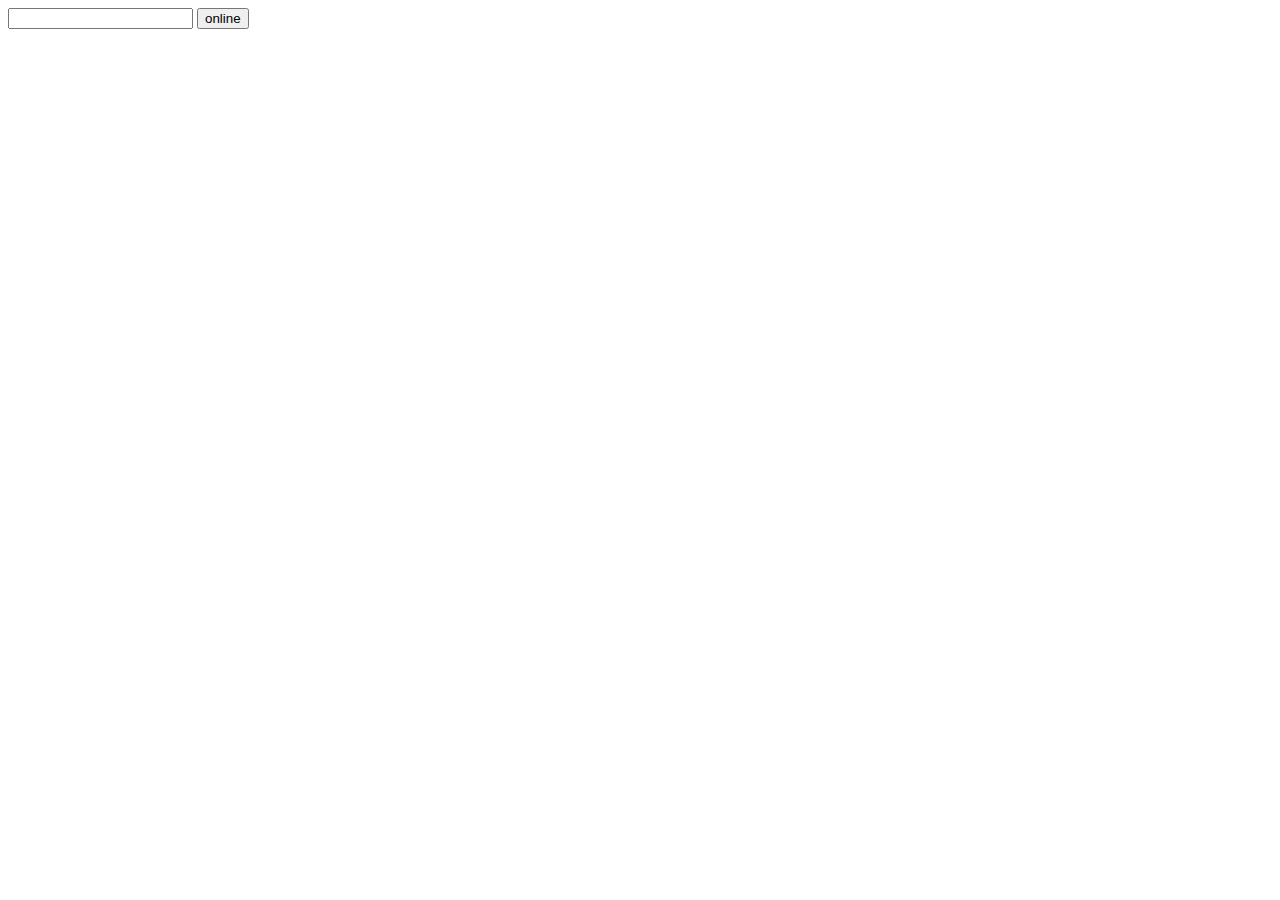
==== index.html @ 4a31650b "build structure" ====
<!DOCTYPE html>
<html>
    <head>
        <script src="jquery-3.2.1.min.js"></script>
        <script src="qrcode.min.js"></script>
    </head>
    <body>
        <input type="text" id="text">
        <input type="button" onclick="sendMessage()" value="online">
        <div id="qrcode"></div>
        <script>
            var ws;
            $(document).ready(function () {

                ws = new WebSocket("ws://localhost:8080");
                var uid,qrcode;
                ws.onopen = function (e) {
                    console.log('Connection to server opened',ws);
                }
                ws.onmessage = function(event) {
                    console.log('Client received a message', event);
                    uid = event.data;
                    console.log(uid);

                    var reader = new window.FileReader();
                    reader.readAsDataURL(uid);
                    reader.onloadend = function() {
                        var base64data = reader.result;
//                        base64data=base64data.replace("data:;", "data:application/font-woff;Content-Disposition: attachment;filename=foobar.png;");
                        console.log(base64data);
                    }







                    if(uid.length === 1){
                        url = "https://www.baidu.com" + uid[0];
                        console.log(url);
                        qrcode = new QRCode(document.getElementById("qrcode"), {
                            text: "https://www.baidu.com",
                            width: 128,
                            height: 128,
                            colorDark : "#000000",
                            colorLight : "#ffffff",
                            correctLevel : QRCode.CorrectLevel.H
                        });
                    }
                };
                ws.onclose = function (e) {
                    console.log('connection closed.');
                }
                ws.onerror = function(e){
                    console.log('error');
                };

            })
            function sendMessage() {
                ws.send(document.getElementById('text').value);
            }
        </script>
    </body>
</html>
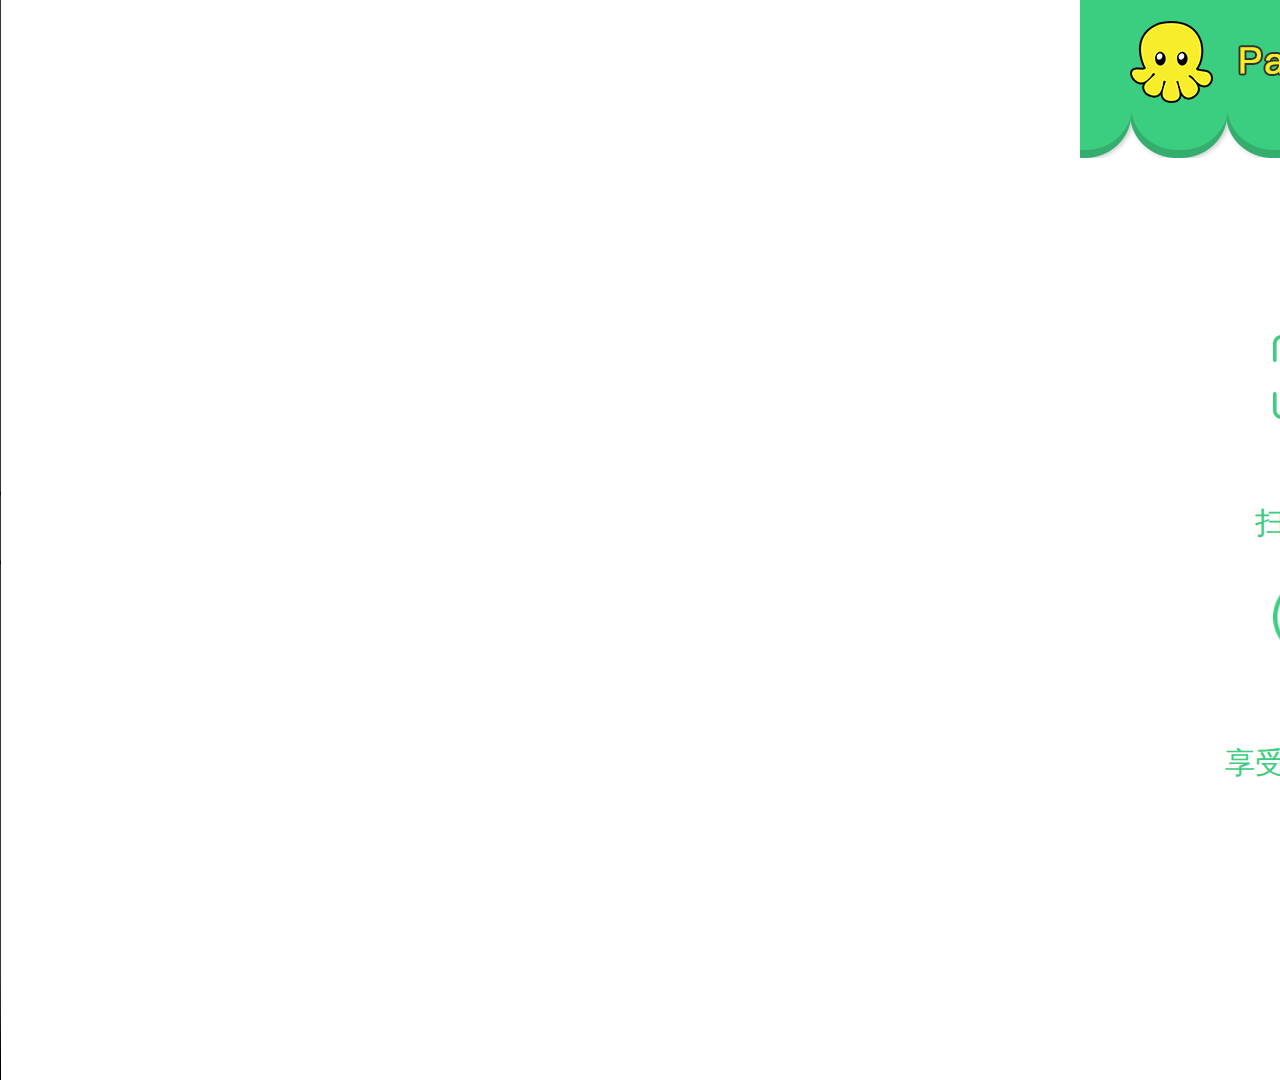
==== commit 7f6413eb: "demo completed" ====
--- a/index.html
+++ b/index.html
@@ -1,52 +1,129 @@
 <!DOCTYPE html>
 <html>
     <head>
+        <meta http-equiv="content-type" content="text/html;charset=utf-8">
+        <link rel="stylesheet" href="css/reset.css">
+        <link rel="stylesheet" href="css/index.css">
         <script src="jquery-3.2.1.min.js"></script>
         <script src="qrcode.min.js"></script>
     </head>
     <body>
-        <input type="text" id="text">
-        <input type="button" onclick="sendMessage()" value="online">
-        <div id="qrcode"></div>
+        <div class="container">
+            <div class="leftVideo">
+                <video controls="controls" autoplay="autoplay" loop="loop">
+                    <source src="video/mov.mp4" type="video/mp4" />
+                </video>
+            </div>
+            <div class="rightContentBefore" style="display: block;">
+                <div class="topContainer">
+                    <div class="top">
+                        <div class="logo">
+                            <img src="img/logo.png" alt="">
+                        </div>
+                        <div class="numberContainer">
+                            <div class="number">2</div>
+                            <div class="detail">号机</div>
+                        </div>
+                    </div>
+                    <div class="down"></div>
+                </div>
+                <div class="middleContainer">
+                    <div class="titleContainer">
+                        <div class="upContainer">
+                            <img src="img/titleLeft.png" alt="">
+                            <div class="content">使用流程</div>
+                            <img src="img/titleRight.png" alt="">
+                        </div>
+                        <div class="downContainer">
+                            <img src="img/titleDown.png" alt="">
+                        </div>
+                    </div>
+                    <div class="itemContainer">
+                        <div class="item">
+                            <img src="img/item1.png" alt="">
+                            <div class="itemNumber">1</div>
+                            <div class="itemContent">扫码计费</div>
+                        </div>
+                        <div class="item">
+                            <img src="img/item2.png" alt="">
+                            <div class="itemNumber">2</div>
+                            <div class="itemContent">选择娱乐方式</div>
+                        </div>
+                        <div class="item">
+                            <img src="img/item3.png" alt="">
+                            <div class="itemNumber">3</div>
+                            <div class="itemContent">享受娱乐时刻</div>
+                        </div>
+                        <div class="item">
+                            <img src="img/item4.png" alt="">
+                            <div class="itemNumber">4</div>
+                            <div class="itemContent">上锁结束计费</div>
+                        </div>
+                    </div>
+                </div>
+                <div class="downContainer">
+                    <div id="qrcode"></div>
+                    <div class="describe">【扫码即玩】</div>
+                </div>
+            </div>
+            <div class="rightContentAfter" style="display: none;">
+                <div class="topContainer">
+                    <div class="top">
+                        <div class="logo">
+                            <img src="img/logo.png" alt="">
+                        </div>
+                        <div class="numberContainer">
+                            <div class="number">2</div>
+                            <div class="detail">号机</div>
+                        </div>
+                    </div>
+                    <div class="down"></div>
+                </div>
+                <div class="middleContainer">
+                    <div class="title">当前等待人数：<i>1</i>人</div>
+                    <div class="item">
+                        <img class="avatar" src="img/avatar.png" alt="">
+                        <div class="itemName">昵称</div>
+                        <div class="itemContent">
+                            <img src="img/time.png" alt="">
+                            <i>已使用22分钟</i>
+                        </div>
+                    </div>
+                </div>
+                <div class="downContainer">
+                    <div id="qrcodeGongzhong"></div>
+                    <div class="describe">扫码关注公众号</div>
+                </div>
+            </div>
+        </div>
         <script>
             var ws;
             $(document).ready(function () {
 
-                ws = new WebSocket("ws://localhost:8080");
+                ws = new WebSocket("ws://192.168.1.42:8080");
                 var uid,qrcode;
                 ws.onopen = function (e) {
                     console.log('Connection to server opened',ws);
                 }
                 ws.onmessage = function(event) {
-                    console.log('Client received a message', event);
-                    uid = event.data;
-                    console.log(uid);
 
-                    var reader = new window.FileReader();
-                    reader.readAsDataURL(uid);
-                    reader.onloadend = function() {
-                        var base64data = reader.result;
-//                        base64data=base64data.replace("data:;", "data:application/font-woff;Content-Disposition: attachment;filename=foobar.png;");
-                        console.log(base64data);
-                    }
+                    var data = JSON.parse(event.data);
 
-
-
-
-
-
-
-                    if(uid.length === 1){
-                        url = "https://www.baidu.com" + uid[0];
+                    if(data['userID']){
+                        uid = data['userID'];
+                        url = "http://192.168.1.42:8020/websocket-20180117/backend.html?=" + uid;
                         console.log(url);
                         qrcode = new QRCode(document.getElementById("qrcode"), {
-                            text: "https://www.baidu.com",
-                            width: 128,
-                            height: 128,
+                            text: url,
+                            width: 200,
+                            height: 200,
                             colorDark : "#000000",
                             colorLight : "#ffffff",
                             correctLevel : QRCode.CorrectLevel.H
                         });
+                    }else if(data['logined']){
+                        $('.rightContentBefore').css({'display':'none'})
+                        $('.rightContentAfter').css({'display':'block'})
                     }
                 };
                 ws.onclose = function (e) {
@@ -57,9 +134,14 @@
                 };
 
             })
-            function sendMessage() {
-                ws.send(document.getElementById('text').value);
-            }
+            new QRCode(document.getElementById("qrcodeGongzhong"), {
+                text: 'www.baidu.com',
+                width: 200,
+                height: 200,
+                colorDark : "#000000",
+                colorLight : "#ffffff",
+                correctLevel : QRCode.CorrectLevel.H
+            });
         </script>
     </body>
 </html>--- a/css/index.css
+++ b/css/index.css
@@ -0,0 +1,208 @@
+@charset "UTF-8";
+.container {
+  width: 1920px;
+  font-family: '微软雅黑';
+  overflow: hidden; }
+  .container .leftVideo {
+    float: left;
+    width: 1080px;
+    height: 1080px; }
+    .container .leftVideo video {
+      width: 1080px;
+      height: 1080px;
+      object-fit: fill; }
+  .container .rightContentBefore {
+    float: right;
+    width: 840px;
+    height: 1060px; }
+    .container .rightContentBefore .topContainer {
+      width: 100%; }
+      .container .rightContentBefore .topContainer .top {
+        width: 100%;
+        height: 85px;
+        background-color: #3bcd80;
+        padding-top: 21px; }
+        .container .rightContentBefore .topContainer .top .logo {
+          float: left;
+          margin-left: 50px; }
+          .container .rightContentBefore .topContainer .top .logo img {
+            display: block;
+            width: 235px;
+            height: 82px; }
+        .container .rightContentBefore .topContainer .top .numberContainer {
+          float: right;
+          width: 76px;
+          height: 76px;
+          border-radius: 50%;
+          background-color: #fff;
+          color: #3bcd80;
+          text-align: center;
+          margin-right: 40px; }
+          .container .rightContentBefore .topContainer .top .numberContainer .number {
+            display: inline-block;
+            font-size: 50px;
+            margin-top: 4px; }
+          .container .rightContentBefore .topContainer .top .numberContainer .detail {
+            display: inline-block;
+            width: 18px;
+            font-size: 18px;
+            line-height: 20px; }
+      .container .rightContentBefore .topContainer .down {
+        width: 100%;
+        height: 52px;
+        background: url("../img/topBac.png") repeat-x 0 0; }
+    .container .rightContentBefore .middleContainer {
+      width: 100%;
+      margin: 48px auto 0; }
+      .container .rightContentBefore .middleContainer .titleContainer {
+        width: 100%; }
+        .container .rightContentBefore .middleContainer .titleContainer .upContainer {
+          margin: 0 auto;
+          text-align: center; }
+          .container .rightContentBefore .middleContainer .titleContainer .upContainer img {
+            display: inline-block;
+            width: 80px;
+            height: 17px; }
+          .container .rightContentBefore .middleContainer .titleContainer .upContainer .content {
+            display: inline-block;
+            font-size: 36px;
+            color: #3bcd80;
+            margin: 0 30px; }
+        .container .rightContentBefore .middleContainer .titleContainer .downContainer {
+          width: 100%;
+          text-align: center;
+          margin-top: 20px; }
+          .container .rightContentBefore .middleContainer .titleContainer .downContainer img {
+            display: inline-block;
+            width: 30px;
+            height: 20px; }
+      .container .rightContentBefore .middleContainer .itemContainer {
+        width: 740px;
+        margin: 30px auto 0;
+        overflow: hidden; }
+        .container .rightContentBefore .middleContainer .itemContainer .item {
+          width: 370px;
+          float: left;
+          margin-bottom: 30px; }
+          .container .rightContentBefore .middleContainer .itemContainer .item img {
+            display: block;
+            width: 84px;
+            height: 85px;
+            margin: 0 auto; }
+          .container .rightContentBefore .middleContainer .itemContainer .item .itemNumber {
+            width: 34px;
+            height: 34px;
+            border-radius: 50%;
+            border: 3px solid #3bcd80;
+            font-size: 20px;
+            text-align: center;
+            line-height: 34px;
+            margin: 20px auto;
+            color: #3bcd80; }
+          .container .rightContentBefore .middleContainer .itemContainer .item .itemContent {
+            font-size: 30px;
+            color: #3bcd80;
+            text-align: center; }
+    .container .rightContentBefore .downContainer {
+      width: 100%; }
+      .container .rightContentBefore .downContainer img {
+        margin: 0 auto; }
+      .container .rightContentBefore .downContainer .describe {
+        font-size: 30px;
+        color: #444;
+        text-align: center;
+        margin-top: 16px; }
+  .container .rightContentAfter {
+    float: right;
+    width: 840px;
+    height: 1060px; }
+    .container .rightContentAfter .topContainer {
+      width: 100%; }
+      .container .rightContentAfter .topContainer .top {
+        width: 100%;
+        height: 85px;
+        background-color: #ff6767;
+        padding-top: 21px; }
+        .container .rightContentAfter .topContainer .top .logo {
+          float: left;
+          margin-left: 50px; }
+          .container .rightContentAfter .topContainer .top .logo img {
+            display: block;
+            width: 235px;
+            height: 82px; }
+        .container .rightContentAfter .topContainer .top .numberContainer {
+          float: right;
+          width: 76px;
+          height: 76px;
+          border-radius: 50%;
+          background-color: #fff;
+          color: #ff6767;
+          text-align: center;
+          margin-right: 40px; }
+          .container .rightContentAfter .topContainer .top .numberContainer .number {
+            display: inline-block;
+            font-size: 50px;
+            margin-top: 4px; }
+          .container .rightContentAfter .topContainer .top .numberContainer .detail {
+            display: inline-block;
+            width: 18px;
+            font-size: 18px;
+            line-height: 20px; }
+      .container .rightContentAfter .topContainer .down {
+        width: 100%;
+        height: 52px;
+        background: url("../img/topBacRed.png") repeat-x 0 0; }
+    .container .rightContentAfter .middleContainer {
+      width: 100%;
+      margin: 60px auto 0; }
+      .container .rightContentAfter .middleContainer .title {
+        width: 380px;
+        height: 76px;
+        border-top: 1px solid #ff6767;
+        border-bottom: 1px solid #ff6767;
+        text-align: center;
+        color: #ff6767;
+        font-size: 36px;
+        line-height: 76px;
+        margin: 0 auto; }
+        .container .rightContentAfter .middleContainer .title i {
+          font-style: normal;
+          display: inline-block; }
+      .container .rightContentAfter .middleContainer .item {
+        width: 100%;
+        margin: 60px 0 98px; }
+        .container .rightContentAfter .middleContainer .item .avatar {
+          display: block;
+          width: 210px;
+          height: 210px;
+          border-radius: 50%;
+          margin: 0 auto; }
+        .container .rightContentAfter .middleContainer .item .itemName {
+          font-size: 36px;
+          color: #333;
+          margin: 25px 0 18px;
+          text-align: center; }
+        .container .rightContentAfter .middleContainer .item .itemContent {
+          text-align: center; }
+          .container .rightContentAfter .middleContainer .item .itemContent img {
+            display: inline-block;
+            width: 36px;
+            height: 36px;
+            vertical-align: top; }
+          .container .rightContentAfter .middleContainer .item .itemContent i {
+            display: inline-block;
+            font-style: normal;
+            margin-left: 20px;
+            font-size: 30px;
+            color: #333;
+            line-height: 36px;
+            vertical-align: top; }
+    .container .rightContentAfter .downContainer {
+      width: 100%; }
+      .container .rightContentAfter .downContainer img {
+        margin: 0 auto; }
+      .container .rightContentAfter .downContainer .describe {
+        font-size: 30px;
+        color: #444;
+        text-align: center;
+        margin-top: 16px; }
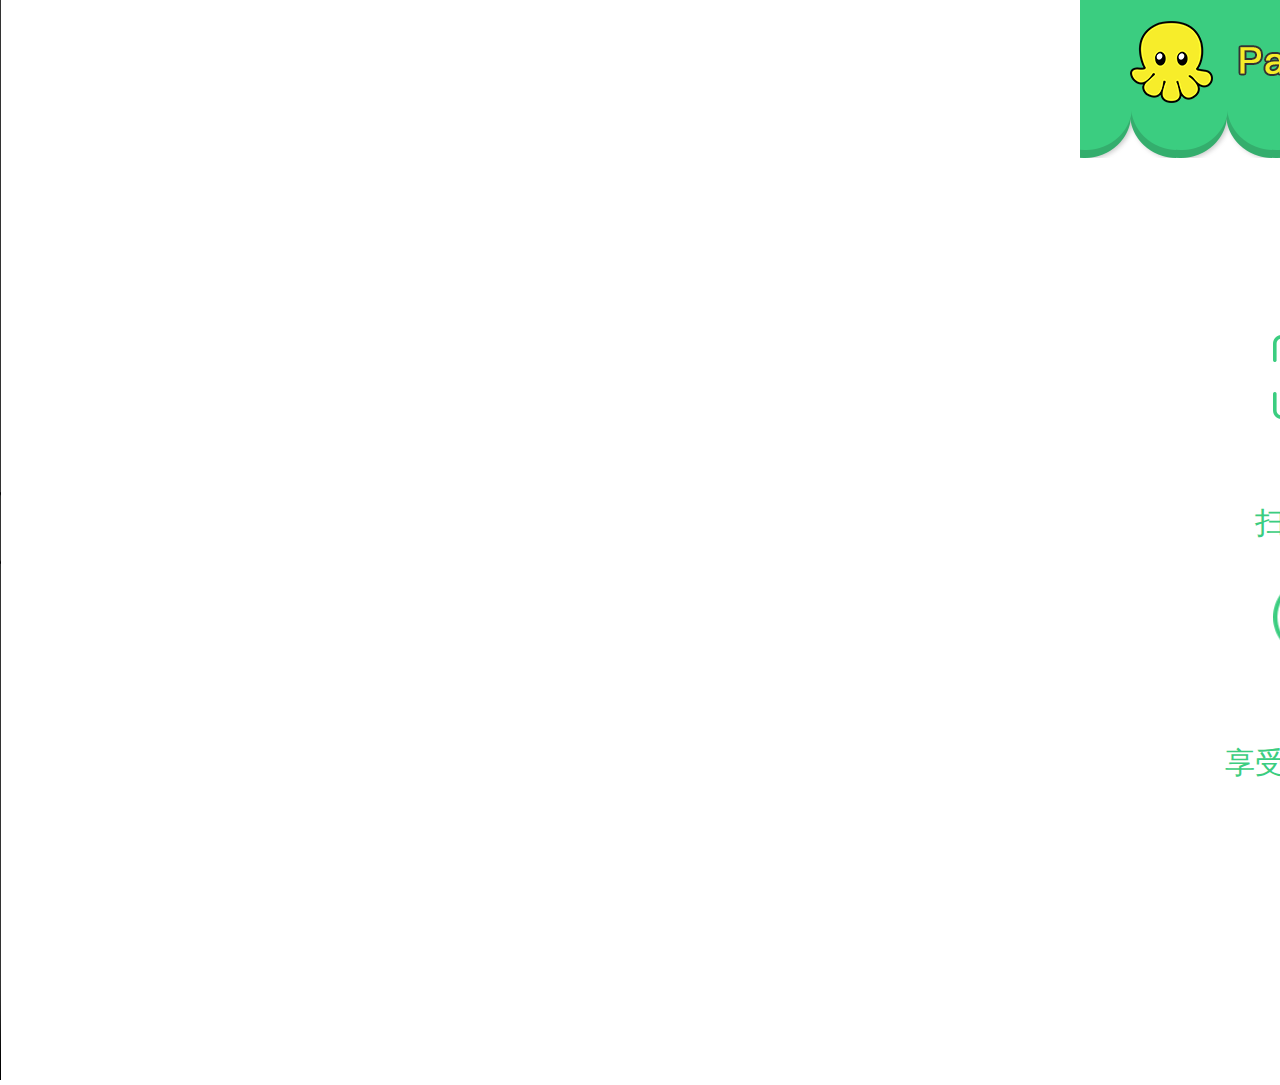
==== commit 3fe5a141: "hide scrollbar" ====
--- a/index.html
+++ b/index.html
@@ -11,7 +11,7 @@
         <div class="container">
             <div class="leftVideo">
                 <video controls="controls" autoplay="autoplay" loop="loop">
-                    <source src="video/mov.mp4" type="video/mp4" />
+                    <source src="http://www.runoob.com/try/demo_source/movie.ogg" type="video/ogg" />
                 </video>
             </div>
             <div class="rightContentBefore" style="display: block;">
--- a/css/index.css
+++ b/css/index.css
@@ -1,8 +1,10 @@
 @charset "UTF-8";
+::-webkit-scrollbar {
+  width: 0px; }
+
 .container {
   width: 1920px;
-  font-family: '微软雅黑';
-  overflow: hidden; }
+  font-family: '微软雅黑'; }
   .container .leftVideo {
     float: left;
     width: 1080px;
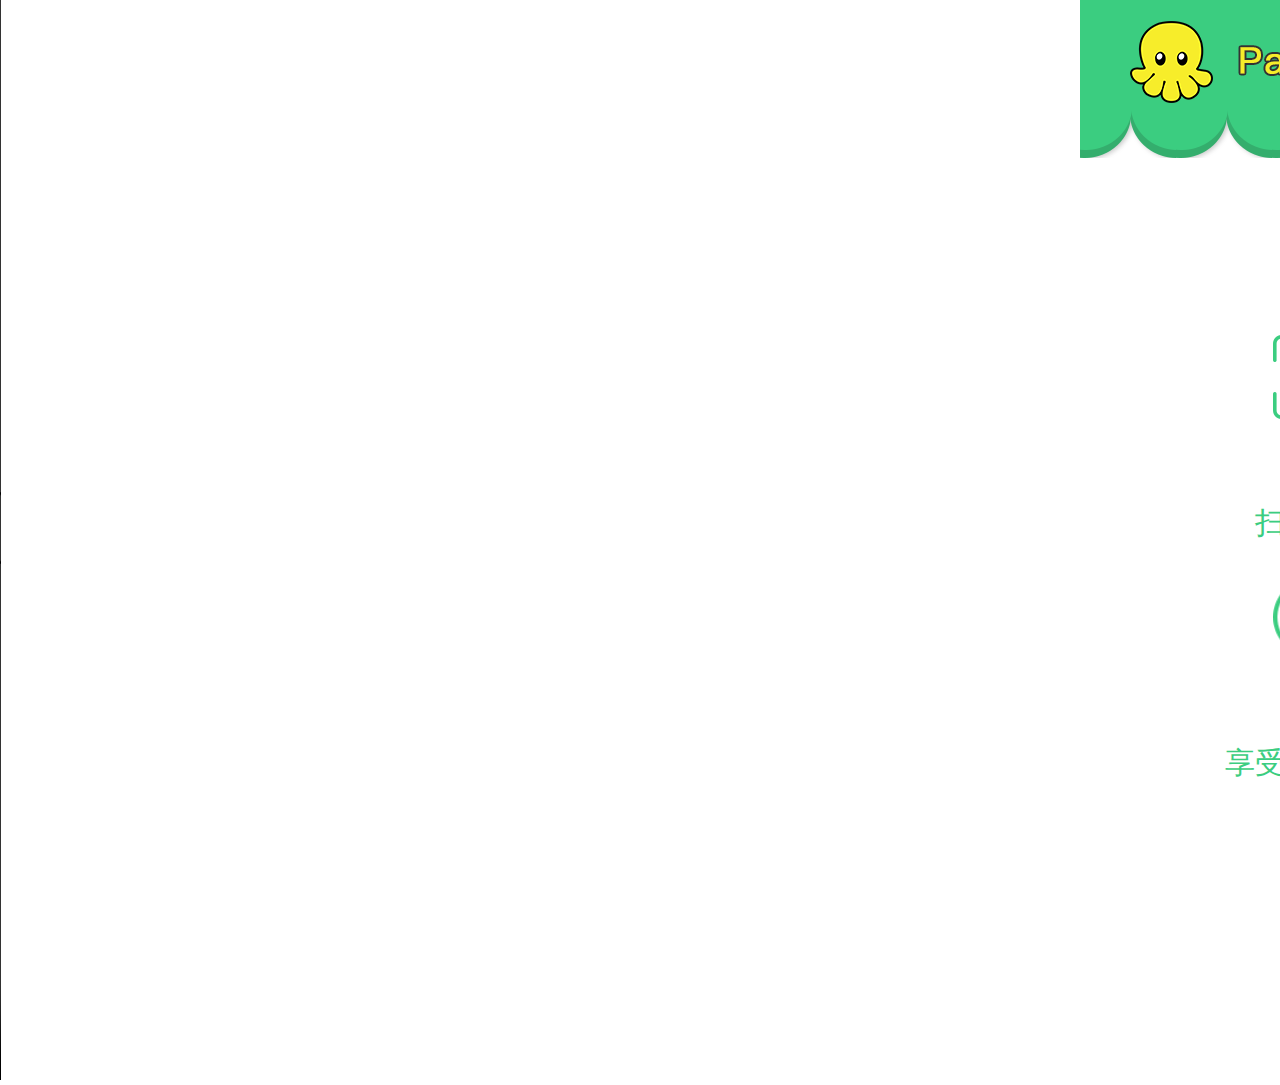
==== commit b1973815: "modify video address" ====
--- a/index.html
+++ b/index.html
@@ -11,6 +11,7 @@
         <div class="container">
             <div class="leftVideo">
                 <video controls="controls" autoplay="autoplay" loop="loop">
+                    <source src="http://www.runoob.com/try/demo_source/movie.mp4" type="video/mp4" />
                     <source src="http://www.runoob.com/try/demo_source/movie.ogg" type="video/ogg" />
                 </video>
             </div>
